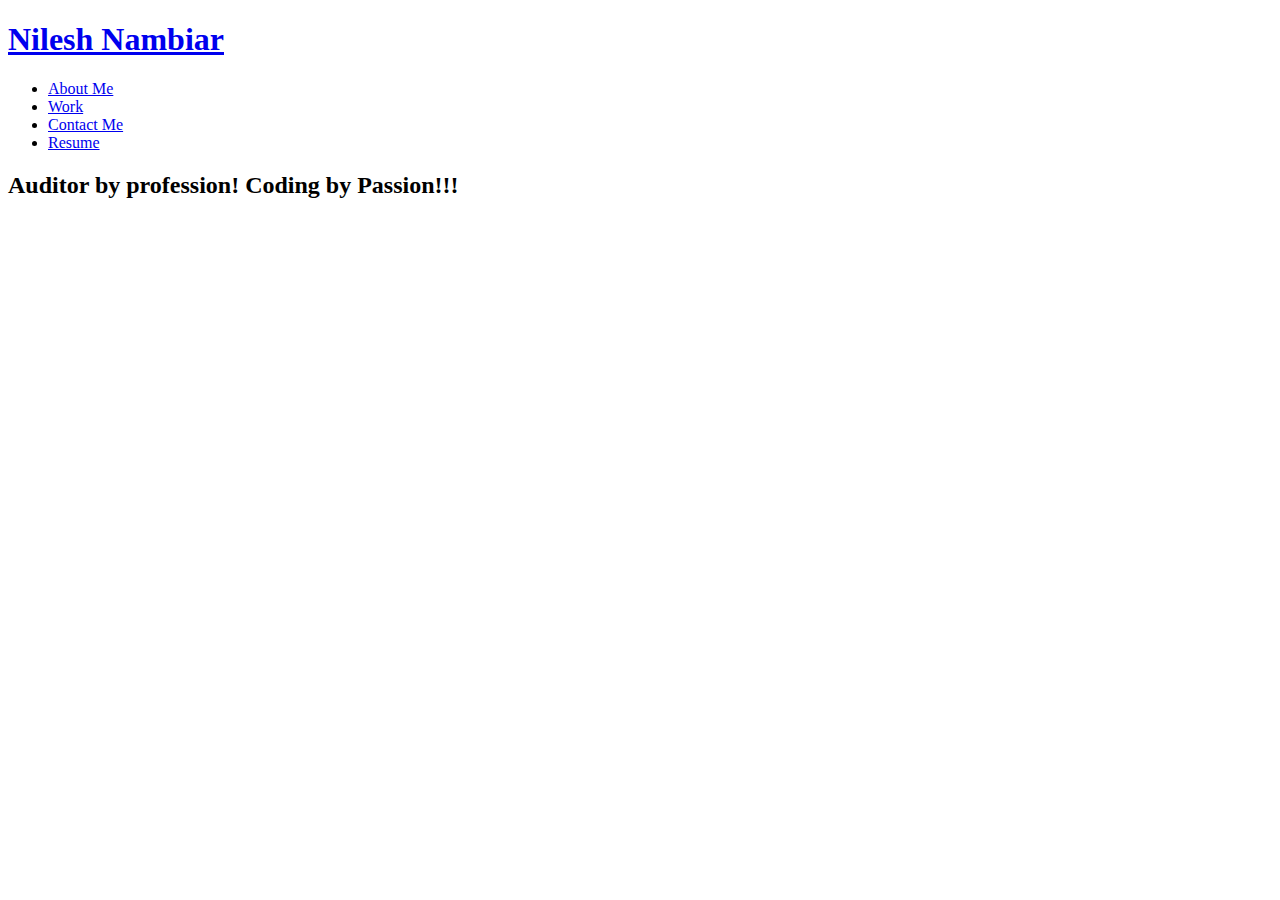
==== index.html @ 9c739656 "updated header section with navigation links" ====
<!DOCTYPE html>
<html lang="en">
<head>
    <meta charset="UTF-8">
    <meta http-equiv="X-UA-Compatible" content="IE=edge">
    <meta name="viewport" content="width=device-width, initial-scale=1.0">
    <title>Nilesh's Code Portfolio</title>
</head>
<body>
    <!-- Header section containing name, and links to the rest of the page-->
    <header>
        <h1>
            <a href="/">Nilesh Nambiar</a>
        </h1>
        <!--Navigation Links-->
        <nav>
            <ul>
                <li>
                    <a href="#">About Me</a>
                </li>
                <li>
                    <a href="#">Work</a>
                </li>
                <li>
                    <a href="#">Contact Me</a>
                </li>
                <li>
                    <a href="#">Resume</a>
                </li>
            </ul>
        </nav>
    </header>

    <!--Hero section with generic image and a subtitle-->
    <section class="hero">
        <h2>Auditor by profession! Coding by Passion!!!</h2>
    </section>

    <!--About me section with placeholder informaation-->
    <section class=about-me>

    </section>

    <!--Work section containing tiles for the placeholder projects-->
    <section class="work">

    </section>

    <!--Footer section with contact details and key contact links-->
    <footer>

    </footer>
        
</body>
</html>
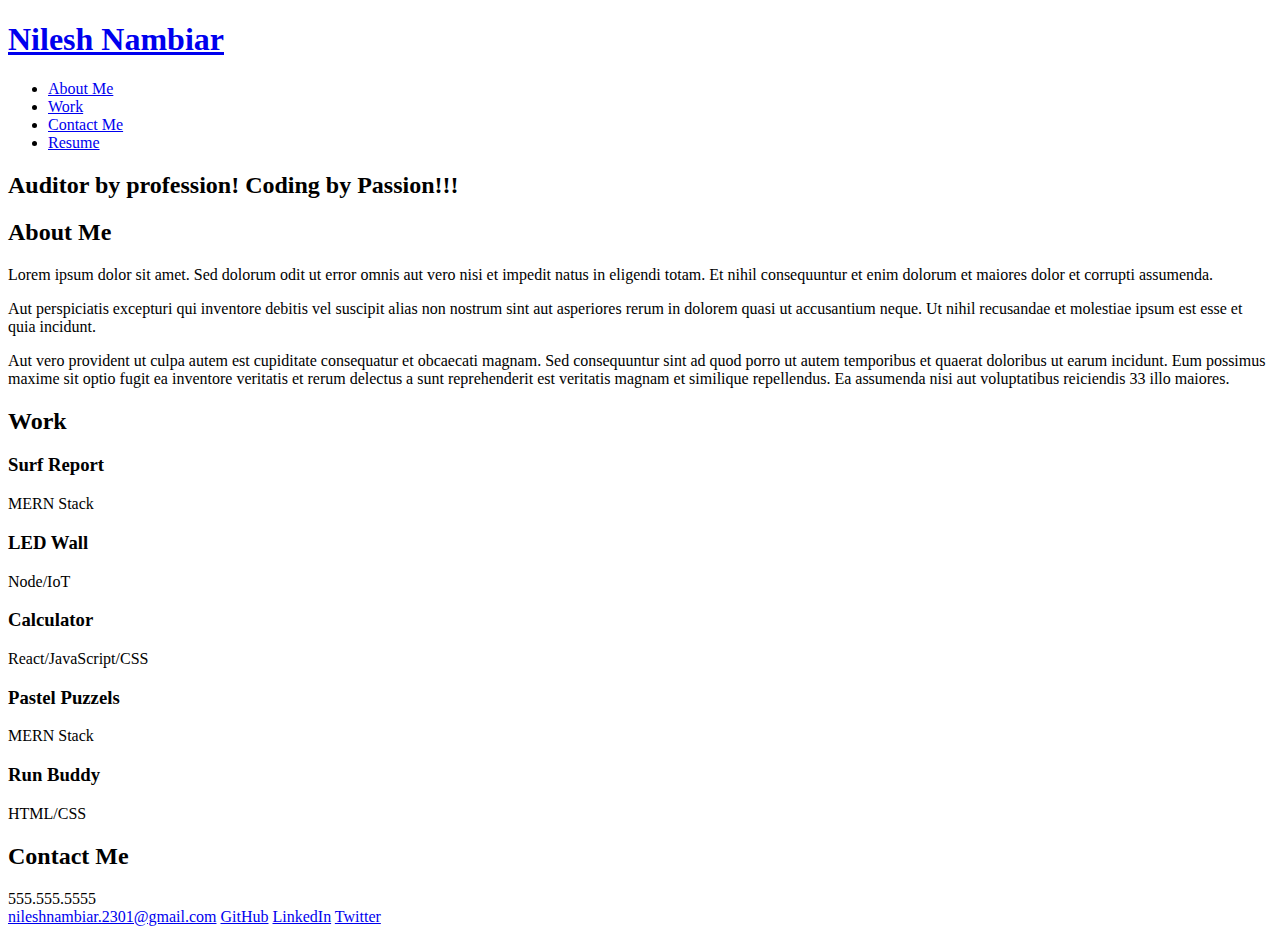
==== commit eed0360d: "updated all HTML components" ====
--- a/index.html
+++ b/index.html
@@ -10,22 +10,22 @@
     <!-- Header section containing name, and links to the rest of the page-->
     <header>
         <h1>
-            <a href="/">Nilesh Nambiar</a>
+            <a href="./index.html">Nilesh Nambiar</a>
         </h1>
         <!--Navigation Links-->
         <nav>
             <ul>
                 <li>
-                    <a href="#">About Me</a>
+                    <a href="#about-me">About Me</a>
                 </li>
                 <li>
-                    <a href="#">Work</a>
+                    <a href="#work">Work</a>
                 </li>
                 <li>
-                    <a href="#">Contact Me</a>
+                    <a href="#contact-me">Contact Me</a>
                 </li>
                 <li>
-                    <a href="#">Resume</a>
+                    <a href="./resume.html">Resume</a>
                 </li>
             </ul>
         </nav>
@@ -37,18 +37,63 @@
     </section>
 
     <!--About me section with placeholder informaation-->
-    <section class=about-me>
+    <section id="about-me" class=about>
+        <div class="section-title">
+            <h2>About Me</h2>
+            <p>
+                Lorem ipsum dolor sit amet. Sed dolorum odit ut error omnis aut vero nisi et impedit natus in eligendi totam. Et nihil consequuntur et enim dolorum et maiores dolor et corrupti assumenda.
+            </p>
+            <p>
+                Aut perspiciatis excepturi qui inventore debitis vel suscipit alias non nostrum sint aut asperiores rerum in dolorem quasi ut accusantium neque. Ut nihil recusandae et molestiae ipsum est esse et quia incidunt.
+            </p>
+            <p>
+                Aut vero provident ut culpa autem est cupiditate consequatur et obcaecati magnam. Sed consequuntur sint ad quod porro ut autem temporibus et quaerat doloribus ut earum incidunt. Eum possimus maxime sit optio fugit ea inventore veritatis et rerum delectus a sunt reprehenderit est veritatis magnam et similique repellendus. Ea assumenda nisi aut voluptatibus reiciendis 33 illo maiores.
+            </p>
+        </div>
 
     </section>
 
     <!--Work section containing tiles for the placeholder projects-->
-    <section class="work">
+    <section id="work" class="projects">
+        <div class="section-title">
+            <h2>Work</h2>
+            <div class="project-container-main">
+                <h3>Surf Report</h3>
+                <p>MERN Stack</p>
+            </div>
+            <div class="project-container-other">
+                <h3>LED Wall</h3>
+                <p>Node/IoT</p>
+            </div>
+            <div class="project-container-other">
+                <h3>Calculator</h3>
+                <p>React/JavaScript/CSS</p>
+            </div>
+            <div class="project-container-other">
+                <h3>Pastel Puzzels</h3>
+                <p>MERN Stack</p>
+            </div>
+            <div class="project-container-other">
+                <h3>Run Buddy</h3>
+                <p>HTML/CSS</p>
+            </div>
+        </div>
+
 
     </section>
 
     <!--Footer section with contact details and key contact links-->
-    <footer>
-
+    <footer id=contact-me>
+        <div class="section-title">
+            <h2>Contact Me</h2>
+        </div>
+        <div class="contact-info">
+            <div class="phone-number">555.555.5555</div>
+            <a href="mailto:nileshnambiar.2301@gmail.com">nileshnambiar.2301@gmail.com</a>
+            <a href="https://github.com/nileshnambiar">GitHub</a>
+            <a href="https://www.linkedin.com/in/nileshnambiar/">LinkedIn</a>
+            <a href="https://twitter.com/hashtag/coding?lang=en">Twitter</a>
+        </div>
     </footer>
         
 </body>
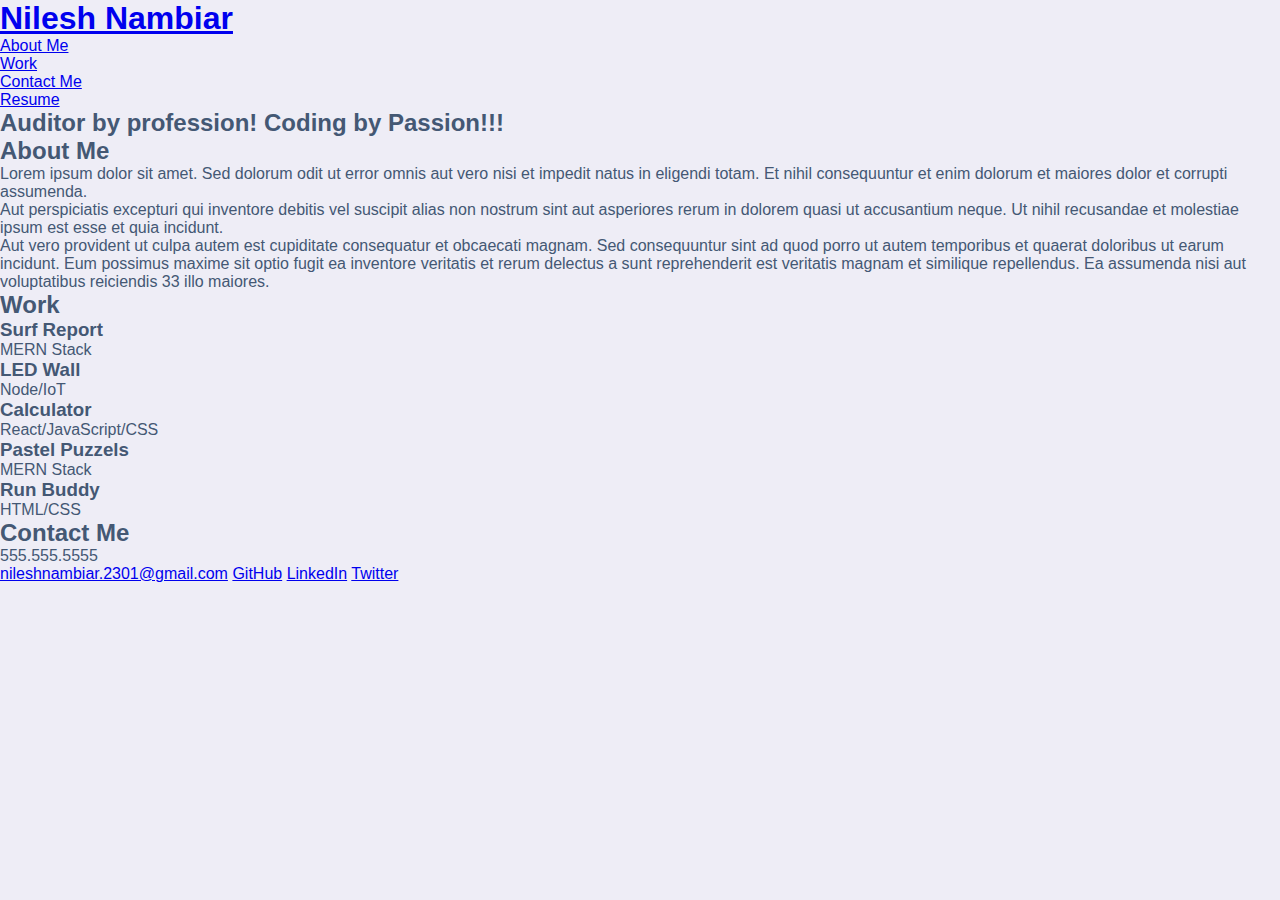
==== commit e4800793: "created the CSS file and updated overall styles" ====
--- a/index.html
+++ b/index.html
@@ -5,6 +5,7 @@
     <meta http-equiv="X-UA-Compatible" content="IE=edge">
     <meta name="viewport" content="width=device-width, initial-scale=1.0">
     <title>Nilesh's Code Portfolio</title>
+    <link rel="stylesheet" href="./assets/css/style.css" />
 </head>
 <body>
     <!-- Header section containing name, and links to the rest of the page-->
--- a/assets/css/style.css
+++ b/assets/css/style.css
@@ -0,0 +1,19 @@
+:root {
+    --background-color: #EEEDF6;
+    --primary-color: #30343D;
+    --secondary-color: #445874;
+    --tertiary-color: #92CCCD;
+}
+
+* {
+    margin: 0;
+    padding: 0;
+    box-sizing: border-box;
+}
+
+body {
+    background-color: var(--background-color);
+    color: var(--secondary-color);
+    font-family: Arial, Helvetica, sans-serif;
+}
+
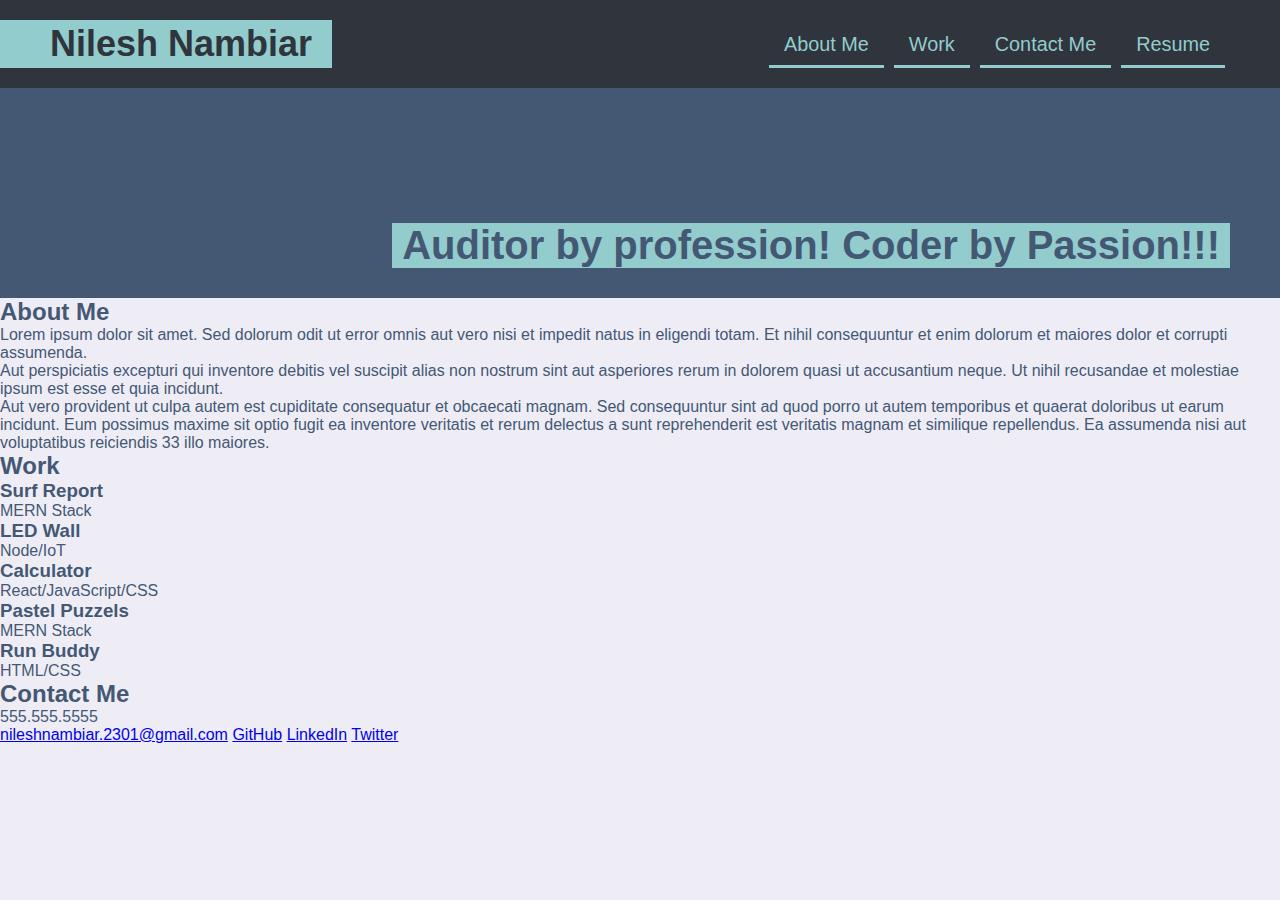
==== commit a908f992: "styles updated for header, navigation and hero section" ====
--- a/index.html
+++ b/index.html
@@ -11,10 +11,10 @@
     <!-- Header section containing name, and links to the rest of the page-->
     <header>
         <h1>
-            <a href="./index.html">Nilesh Nambiar</a>
+            <a class="my-name" href="./index.html">Nilesh Nambiar</a>
         </h1>
         <!--Navigation Links-->
-        <nav>
+        <nav class="navigation">
             <ul>
                 <li>
                     <a href="#about-me">About Me</a>
@@ -34,7 +34,7 @@
 
     <!--Hero section with generic image and a subtitle-->
     <section class="hero">
-        <h2>Auditor by profession! Coding by Passion!!!</h2>
+        <h2>Auditor by profession! Coder by Passion!!!</h2>
     </section>
 
     <!--About me section with placeholder informaation-->
--- a/assets/css/style.css
+++ b/assets/css/style.css
@@ -1,19 +1,91 @@
+/* declaring variables for colors used on the site */
 :root {
-    --background-color: #EEEDF6;
     --primary-color: #30343D;
     --secondary-color: #445874;
     --tertiary-color: #92CCCD;
+    --background-color: #EEEDF6;
 }
 
+/* Generic styles applicable for the whole page */
 * {
     margin: 0;
     padding: 0;
-    box-sizing: border-box;
 }
 
+/* styles for the body */
 body {
     background-color: var(--background-color);
     color: var(--secondary-color);
     font-family: Arial, Helvetica, sans-serif;
 }
 
+/* styles for the header */
+
+header {
+    padding: 10px 0px;
+    background-color: var(--primary-color);
+    display: flex;
+    flex-wrap: wrap;
+    justify-content: space-between;
+    align-items: center;
+}
+
+header h1 {
+    margin: 10px 0px;
+    color: var(--primary-color);
+    font-weight: bold;
+    font-size: 36px;
+    padding: 3px 20px 3px 50px;
+    background-color: var(--tertiary-color);
+}
+
+.my-name {
+    text-decoration: none;
+    color: var(--primary-color);
+}
+
+header nav {
+    margin: 7px 50px;
+}
+
+header nav a {
+    color: var(--tertiary-color);
+}
+
+header nav ul {
+    display:flex;
+    flex-wrap: wrap;
+    justify-content: space-between;
+    align-items: center;
+    list-style: none;
+}
+
+header nav ul li a {
+    text-decoration: none;
+    border-bottom: 3px solid var(--tertiary-color) ;
+    margin:0px 5px;
+    padding: 10px 15px;
+    font-size: 1.55vw;
+}
+/* end of styles for the header */
+
+/* styles for hero section */
+
+.hero {
+    padding: 30px;
+    height: 150px;
+    display: flex;
+    background-color: var(--secondary-color);
+    /*background-size: cover;*/
+    justify-content: flex-end;
+    align-items: flex-end;
+}
+
+.hero h2 {
+    margin-right: 20px;
+    padding: 0 10px;
+    background-color: var(--tertiary-color);
+    font-size: 40px;
+    align-items: right;
+}
+
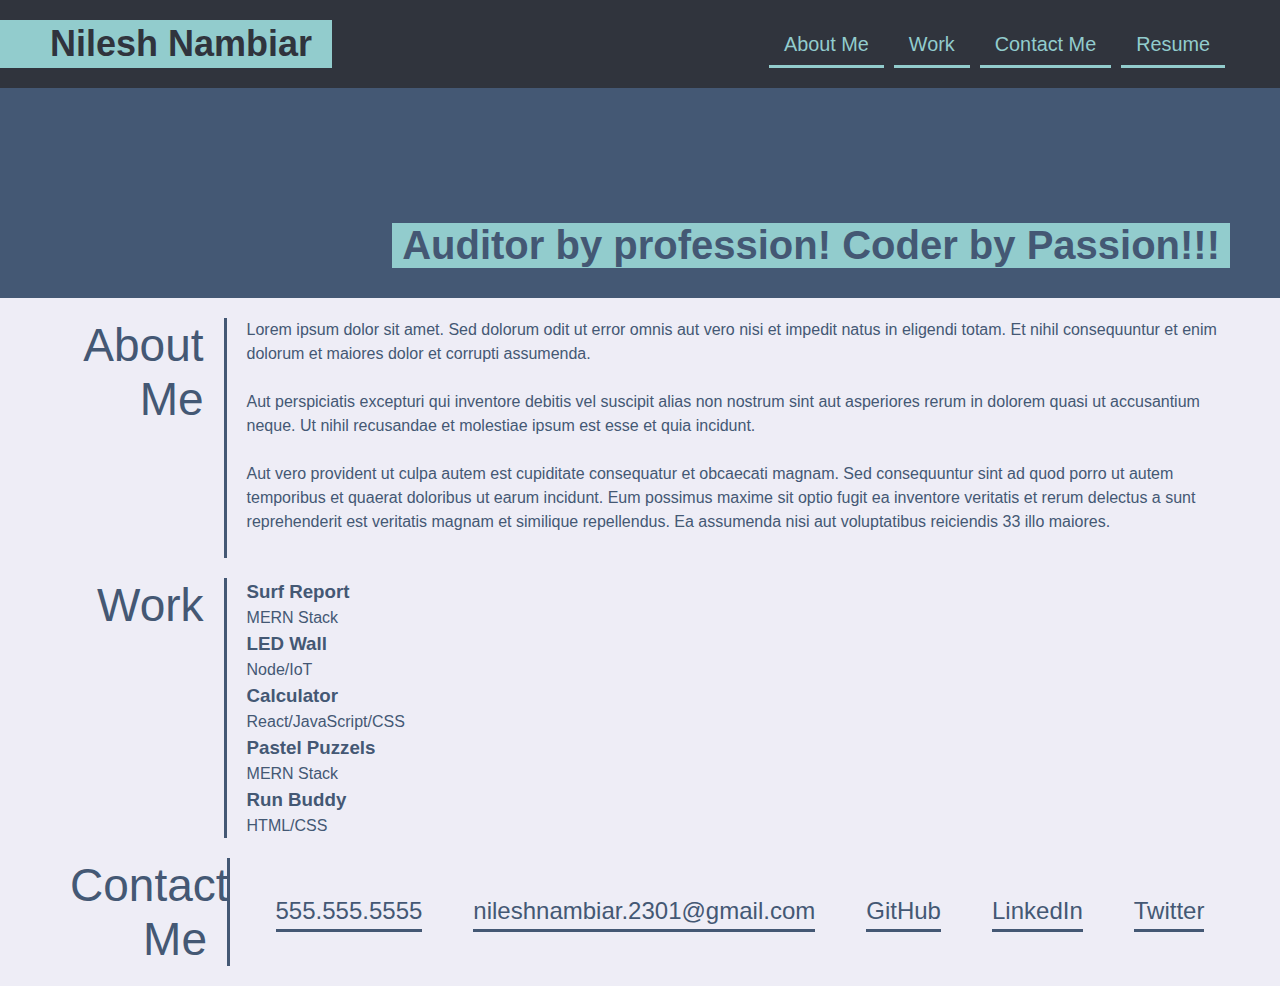
==== commit c5217458: "updates to styles for contact me section and recording for more efficiency" ====
--- a/index.html
+++ b/index.html
@@ -26,7 +26,7 @@
                     <a href="#contact-me">Contact Me</a>
                 </li>
                 <li>
-                    <a href="./resume.html">Resume</a>
+                    <a href="#Resume">Resume</a>
                 </li>
             </ul>
         </nav>
@@ -38,26 +38,31 @@
     </section>
 
     <!--About me section with placeholder informaation-->
-    <section id="about-me" class=about>
-        <div class="section-title">
+    <section id="about-me" class="segment">
+        <div class="segment-title">
             <h2>About Me</h2>
+        </div>
+        <div class="segment-data">
             <p>
                 Lorem ipsum dolor sit amet. Sed dolorum odit ut error omnis aut vero nisi et impedit natus in eligendi totam. Et nihil consequuntur et enim dolorum et maiores dolor et corrupti assumenda.
-            </p>
+            </p> <br>
             <p>
                 Aut perspiciatis excepturi qui inventore debitis vel suscipit alias non nostrum sint aut asperiores rerum in dolorem quasi ut accusantium neque. Ut nihil recusandae et molestiae ipsum est esse et quia incidunt.
-            </p>
+            </p> <br>
             <p>
                 Aut vero provident ut culpa autem est cupiditate consequatur et obcaecati magnam. Sed consequuntur sint ad quod porro ut autem temporibus et quaerat doloribus ut earum incidunt. Eum possimus maxime sit optio fugit ea inventore veritatis et rerum delectus a sunt reprehenderit est veritatis magnam et similique repellendus. Ea assumenda nisi aut voluptatibus reiciendis 33 illo maiores.
-            </p>
+            </p> <br>
         </div>
-
     </section>
 
     <!--Work section containing tiles for the placeholder projects-->
-    <section id="work" class="projects">
-        <div class="section-title">
+    <section id="work" class="segment">
+
+        <div class="segment-title">
             <h2>Work</h2>
+        </div>
+
+        <div class="segment-data">
             <div class="project-container-main">
                 <h3>Surf Report</h3>
                 <p>MERN Stack</p>
@@ -84,12 +89,12 @@
     </section>
 
     <!--Footer section with contact details and key contact links-->
-    <footer id=contact-me>
-        <div class="section-title">
+    <footer id=contact-me class="segment">
+        <div class="segment-title">
             <h2>Contact Me</h2>
         </div>
-        <div class="contact-info">
-            <div class="phone-number">555.555.5555</div>
+        <div class="segment-data">
+            <div>555.555.5555</div>
             <a href="mailto:nileshnambiar.2301@gmail.com">nileshnambiar.2301@gmail.com</a>
             <a href="https://github.com/nileshnambiar">GitHub</a>
             <a href="https://www.linkedin.com/in/nileshnambiar/">LinkedIn</a>
--- a/assets/css/style.css
+++ b/assets/css/style.css
@@ -67,7 +67,6 @@
     padding: 10px 15px;
     font-size: 1.55vw;
 }
-/* end of styles for the header */
 
 /* styles for hero section */
 
@@ -89,3 +88,45 @@
     align-items: right;
 }
 
+/* overall styles for individual segments */
+.segment-title {
+    width: 15%;
+    border-right: 3px solid var(--secondary-color);
+}
+
+.segment-title h2 {
+    text-align: right;
+    font-size: 46px;
+    font-weight: normal;
+    padding: 0px 20px;
+}
+
+.segment-data {
+    width: 85%;
+    padding: 0px 0px 0px 20px;
+    line-height: 1.5;
+}
+
+.segment {
+    display: flex;
+    margin: 20px 50px;
+}
+
+/*styles specific to contact me segment */
+
+#contact-me .segment-data div {
+    display: inline;
+}
+
+#contact-me .segment-data {
+    display: flex;
+    justify-content: space-around;
+    align-items: center;
+}
+
+#contact-me .segment-data > * {
+    color: var(--secondary-color);
+    text-decoration: none;
+    font-size: 24px;
+    border-bottom: 3px solid var(--secondary-color) ;
+}
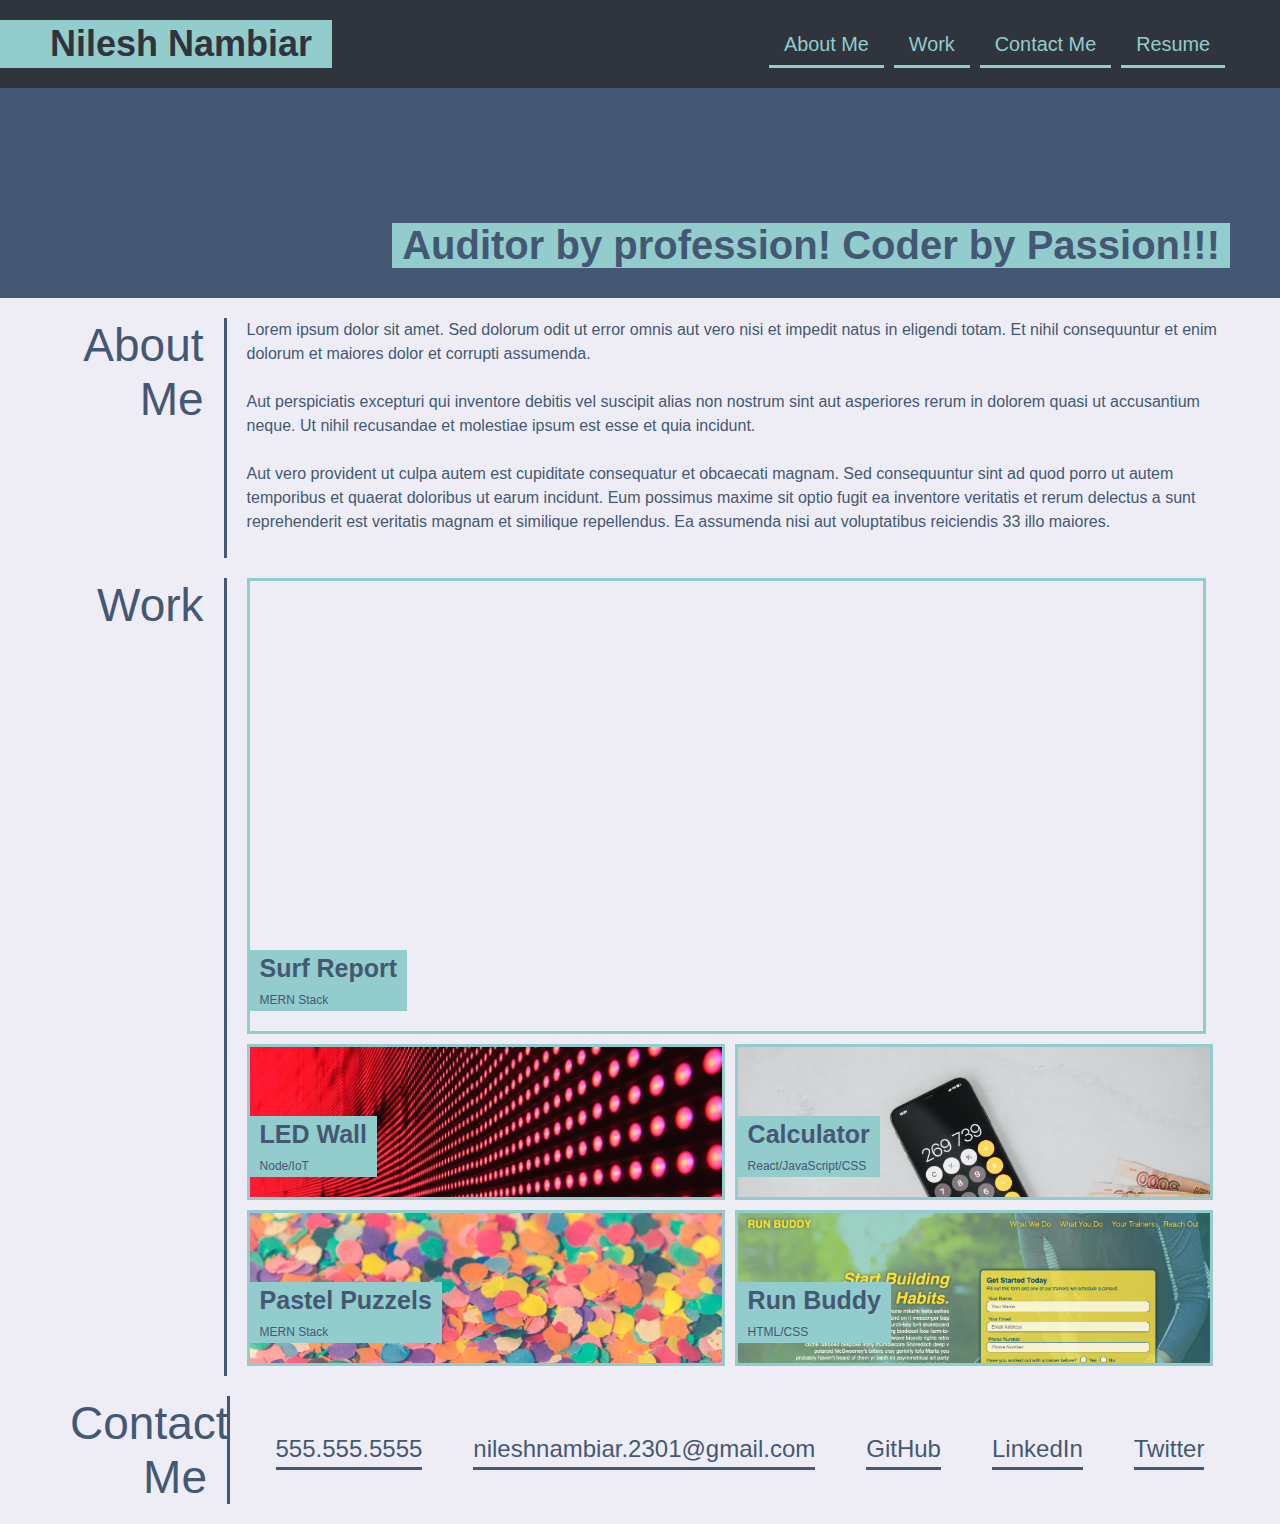
==== commit b5afff0d: "updated styles to the work section and applied links" ====
--- a/index.html
+++ b/index.html
@@ -64,24 +64,38 @@
 
         <div class="segment-data">
             <div class="project-container-main">
-                <h3>Surf Report</h3>
+                <div class="project-name-container">
+                <a href="./wip.html">Surf Report</a><br>
                 <p>MERN Stack</p>
+                </div>
             </div>
-            <div class="project-container-other">
-                <h3>LED Wall</h3>
-                <p>Node/IoT</p>
+            <div id="led-wall" class="project-container-other">
+                <div class="project-image-container-two"></div>
+                <div class="project-name-container">
+                    <a href="./wip.html">LED Wall</a> <br>
+                    <p>Node/IoT</p>
+                </div>
             </div>
-            <div class="project-container-other">
-                <h3>Calculator</h3>
-                <p>React/JavaScript/CSS</p>
+            <div id="calculator" class="project-container-other">
+                <div class="project-image-container-three"></div>
+                <div class="project-name-container">
+                    <a href="./wip.html">Calculator</a><br>
+                    <p>React/JavaScript/CSS</p>
+                </div>
             </div>
-            <div class="project-container-other">
-                <h3>Pastel Puzzels</h3>
-                <p>MERN Stack</p>
+            <div id=pastel class="project-container-other">
+                <div class="project-image-container-four"></div>
+                <div class="project-name-container">
+                    <a href="./wip.html">Pastel Puzzels</a><br>
+                    <p>MERN Stack</p>
+                </div>
             </div>
-            <div class="project-container-other">
-                <h3>Run Buddy</h3>
-                <p>HTML/CSS</p>
+            <div id="run-budy" class="project-container-other">
+                <div class="project-image-container-five"></div>
+                <div class="project-name-container">
+                    <a href="https://nileshnambiar.github.io/run-buddy/">Run Buddy</a><br>
+                    <p>HTML/CSS</p>
+                </div>
             </div>
         </div>
 
--- a/assets/css/style.css
+++ b/assets/css/style.css
@@ -130,3 +130,77 @@
     font-size: 24px;
     border-bottom: 3px solid var(--secondary-color) ;
 }
+
+#work .segment-data{
+    display: flex;
+    flex-wrap: wrap;
+}
+
+#work a {
+    text-decoration: none;
+    font-weight: bold;
+    color: var(--secondary-color);
+    padding: 0px 10px 0px 10px;
+    display: inline;
+    font-size: 25px;
+}
+#work p {
+    padding: 0px 10px 0px 10px;
+    display: inline;
+    font-size: 12px;
+}
+
+#work .project-name-container {
+    width:fit-content;
+    background-color: var(--tertiary-color);
+    margin-bottom: 20px;
+}
+
+.project-container-main {
+    display: flex;
+    align-items: flex-end;
+    margin: 0px 10px 10px 0px;
+    height: 450px;
+    width: 97%;
+    border: 3px solid var(--tertiary-color);
+}
+
+.project-container-other {
+    display: flex;
+    align-items: flex-end;
+    margin: 0px 10px 10px 0px;
+    height: 150px;
+    width: 48%;
+    border: 3px solid var(--tertiary-color);
+
+}
+
+.project-container-main {
+    background-image: url(../images/surf-report.jpg);
+    background-size: cover;
+}
+
+.project-container-main img {
+    width: 100%;
+    height: 100%;
+}
+
+#led-wall {
+    background-image: url(../images/led-wall.jpg);
+    background-size: cover;
+}
+
+#calculator {
+    background-image: url(../images/calculator.jpg);
+    background-size: cover;
+}
+
+#pastel {
+    background-image: url(../images/pastel-puzzels.jpg);
+    background-size: cover;
+}
+
+#run-budy {
+    background-image: url(../images/run-buddy.jpeg);
+    background-size: cover;
+}
